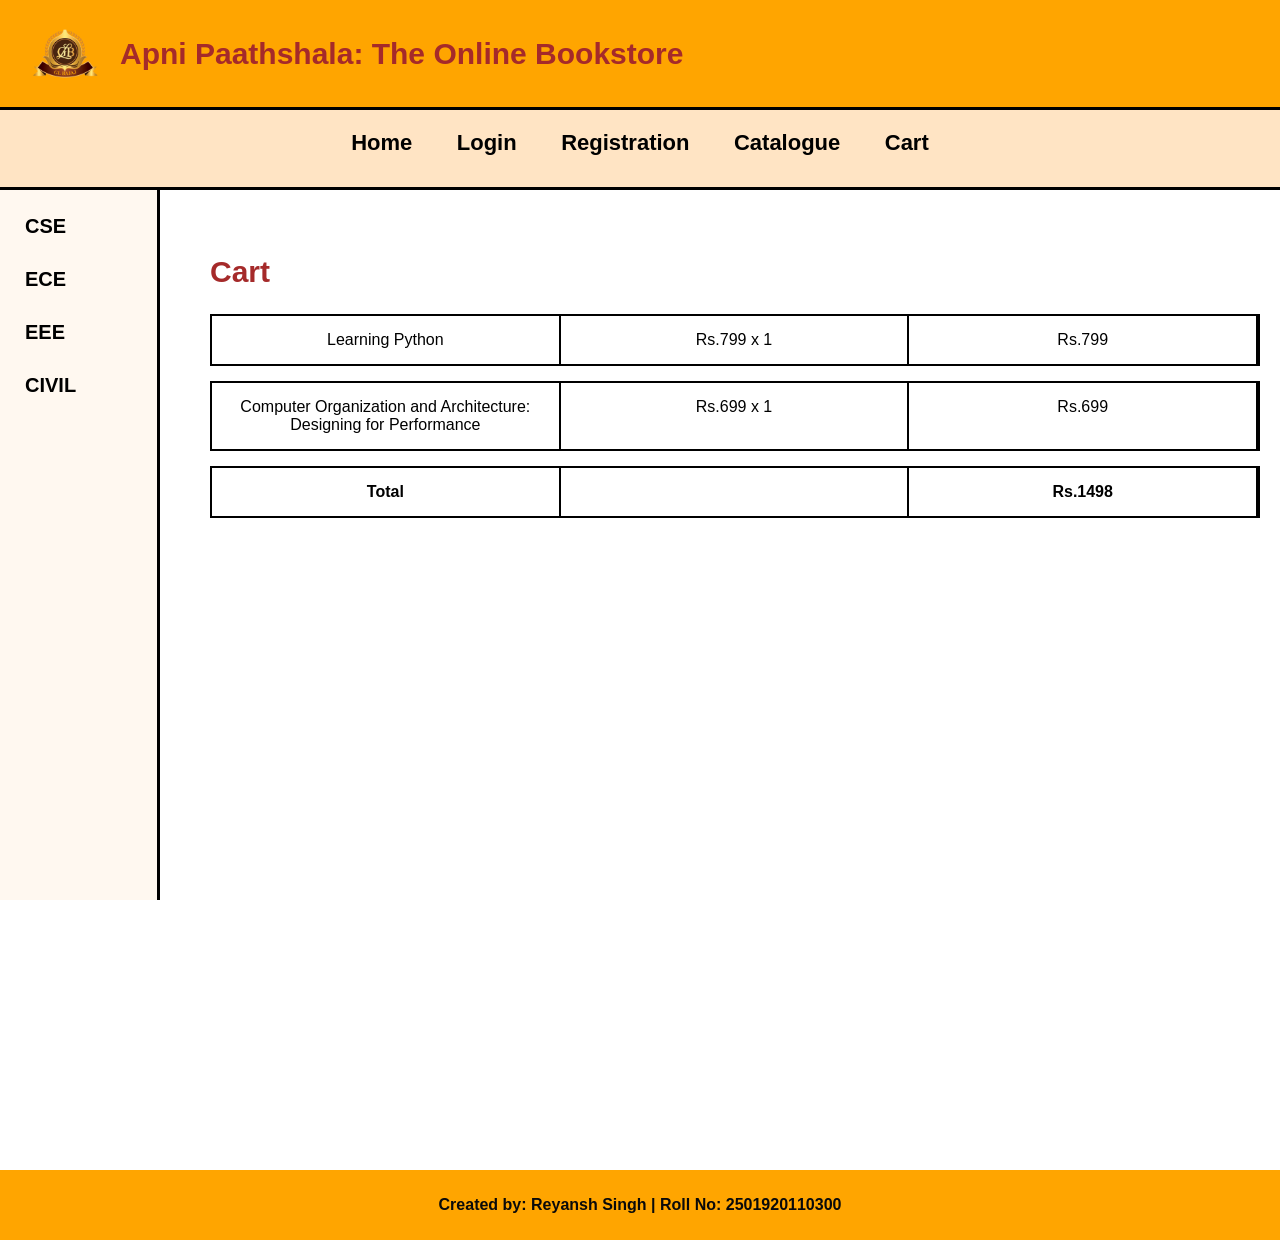
==== cart.html @ 22619114 "HTML and CSS file for cart page" ====
<!DOCTYPE html>
<html>
<head>
<title>Cart | Apni Paathshala</title>
<link rel="stylesheet" href="cart.css">
</head>
<body>
<div class="header">
    <img src="logo.png" alt="Logo">
    <h2>Apni Paathshala: The Online Bookstore</h2>
</div>
<div class="nav">
    <a href="index.html">Home</a>
    <a href="login.html">Login</a>
    <a href="registration.html">Registration</a>
    <a href="catalogue.html">Catalogue</a>
    <a href="cart.html">Cart</a>
</div>
<div class="sidebar">
    <a href="catalogue.html">CSE</a>
    <a href="catalogue.html">ECE</a>
    <a href="catalogue.html">EEE</a>
    <a href="catalogue.html">CIVIL</a>
</div>
<div class="content">
    <div class="section">
        <h2>Cart</h2>
        <div class="cartrow">
            <div>Learning Python</div>
            <div>Rs.799 x 1</div>
            <div>Rs.799</div>
        </div>
        <div class="cartrow">
            <div>Computer Organization and Architecture: Designing for Performance</div>
            <div>Rs.699 x 1</div>
            <div>Rs.699</div>
        </div>
        <div class="cartrow">
            <div><b>Total</b></div>
            <div></div>
            <div><b>Rs.1498</b></div>
        </div>
    </div>
</div>
<div class="footer">
    <p>Created by: Reyansh Singh | Roll No: 2501920110300</p>
</div>
</body>
</html>
---- cart.css ----
body { 
    font-family: Arial; 
    margin: 0; 
    background-color: white; 
}
h2 { 
    color: brown; 
    font-size: 30px; 
}
.header { 
    background-color: orange; 
    padding: 20px 30px; 
    display: flex; 
    align-items: center; 
    border-bottom: 3px solid black; 
    position: fixed; 
    top: 0; 
    left: 0; 
    width: 100%; 
    height: 110px; 
    box-sizing: border-box; 
    z-index: 3; 
}
.header img { 
    width: 70px; 
    height: 70px; 
    margin-right: 20px; 
}
.header h1 { 
    margin: 0; 
    font-size: 42px; 
}
.nav { 
    background-color: bisque; 
    padding: 20px; 
    text-align: center; 
    border-bottom: 3px solid black; 
    position: fixed; 
    top: 110px; 
    left: 0; 
    width: 100%; 
    height: 80px; 
    box-sizing: border-box; 
    z-index: 2; 
}
.nav a { 
    margin: 20px; 
    color: black; 
    font-weight: bold; 
    font-size: 22px; 
    text-decoration: none; }
.sidebar { 
    position: fixed; 
    top: 190px; 
    left: 0; 
    bottom: 0; 
    width: 160px; 
    background-color: #fff8f0; 
    padding: 25px; 
    border-right: 3px solid black; 
    box-sizing: border-box; 
    z-index: 1; 
}
.sidebar a { 
    display: block; 
    margin-bottom: 30px; 
    color: black; 
    text-decoration: none; 
    font-size: 20px; 
    font-weight: bold; 
}
.content { 
    margin-left: 190px; 
    margin-top: 190px; 
    padding: 20px; 
}
.section { 
    min-height: 100vh; 
    padding-top: 20px; 
    scroll-margin-top: 190px; 
}
.cartrow { 
    display: flex; 
    border: 2px solid black; 
    margin-bottom: 15px; 
}
.cartrow div { 
    flex: 1; 
    padding: 15px; 
    border-right: 2px solid black; 
    text-align: center; 
}
.footer { 
    background-color: orange; 
    color: rgb(10, 10, 10); 
    text-align: center; 
    padding: 10px; 
    margin-top: 20px; 
}
.footer p { 
    font-size: 16px; 
    font-weight: bold; 
}
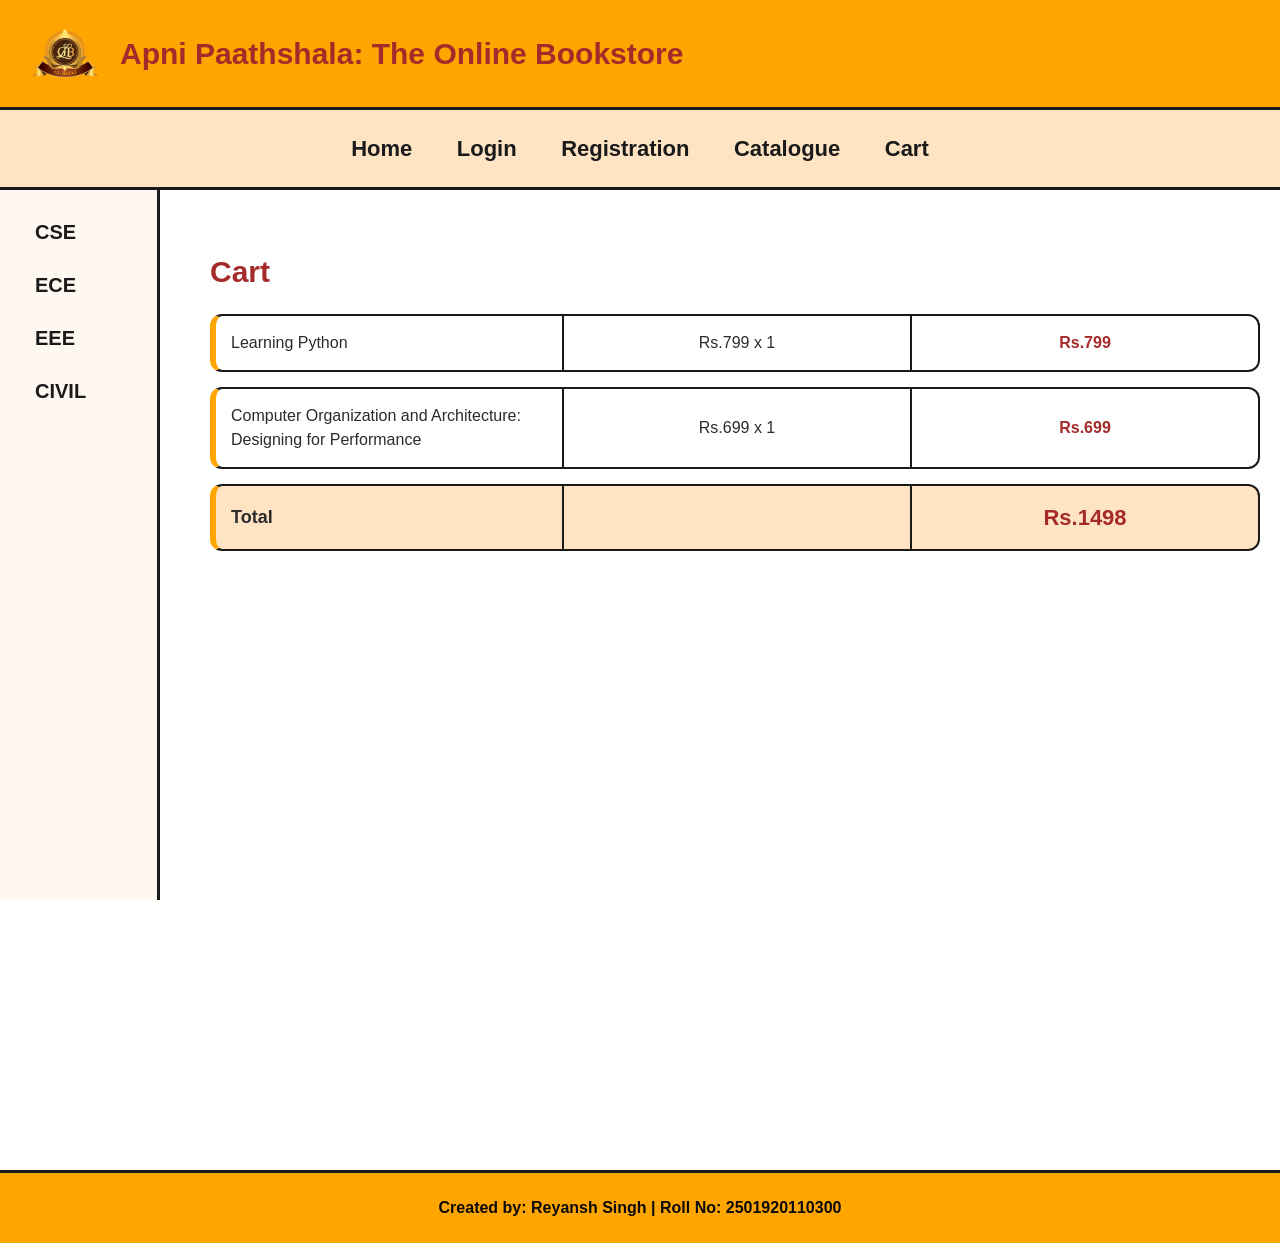
==== commit 3d18c36a: "Simplify storefront styling and markup" ====
--- a/cart.html
+++ b/cart.html
@@ -1,49 +1,55 @@
 <!DOCTYPE html>
-<html>
+<html lang="en">
 <head>
-<title>Cart | Apni Paathshala</title>
-<link rel="stylesheet" href="cart.css">
+    <meta charset="UTF-8">
+    <meta name="viewport" content="width=device-width, initial-scale=1.0">
+    <title>Cart | Apni Paathshala</title>
+    <link rel="stylesheet" href="cart.css">
 </head>
 <body>
-<div class="header">
-    <img src="logo.png" alt="Logo">
-    <h2>Apni Paathshala: The Online Bookstore</h2>
-</div>
-<div class="nav">
-    <a href="index.html">Home</a>
-    <a href="login.html">Login</a>
-    <a href="registration.html">Registration</a>
-    <a href="catalogue.html">Catalogue</a>
-    <a href="cart.html">Cart</a>
-</div>
-<div class="sidebar">
-    <a href="catalogue.html">CSE</a>
-    <a href="catalogue.html">ECE</a>
-    <a href="catalogue.html">EEE</a>
-    <a href="catalogue.html">CIVIL</a>
-</div>
-<div class="content">
-    <div class="section">
-        <h2>Cart</h2>
-        <div class="cartrow">
-            <div>Learning Python</div>
-            <div>Rs.799 x 1</div>
-            <div>Rs.799</div>
-        </div>
-        <div class="cartrow">
-            <div>Computer Organization and Architecture: Designing for Performance</div>
-            <div>Rs.699 x 1</div>
-            <div>Rs.699</div>
-        </div>
-        <div class="cartrow">
-            <div><b>Total</b></div>
-            <div></div>
-            <div><b>Rs.1498</b></div>
+    <div class="header">
+        <img src="logo.png" alt="Logo">
+        <h2>Apni Paathshala: The Online Bookstore</h2>
+    </div>
+
+    <div class="nav">
+        <a href="index.html">Home</a>
+        <a href="login.html">Login</a>
+        <a href="registration.html">Registration</a>
+        <a href="catalogue.html">Catalogue</a>
+        <a href="cart.html">Cart</a>
+    </div>
+
+    <div class="sidebar">
+        <a href="catalogue.html">CSE</a>
+        <a href="catalogue.html">ECE</a>
+        <a href="catalogue.html">EEE</a>
+        <a href="catalogue.html">CIVIL</a>
+    </div>
+
+    <div class="content">
+        <div class="section">
+            <h2>Cart</h2>
+            <div class="cartrow">
+                <div>Learning Python</div>
+                <div>Rs.799 x 1</div>
+                <div>Rs.799</div>
+            </div>
+            <div class="cartrow">
+                <div>Computer Organization and Architecture: Designing for Performance</div>
+                <div>Rs.699 x 1</div>
+                <div>Rs.699</div>
+            </div>
+            <div class="cartrow">
+                <div><b>Total</b></div>
+                <div></div>
+                <div><b>Rs.1498</b></div>
+            </div>
         </div>
     </div>
-</div>
-<div class="footer">
-    <p>Created by: Reyansh Singh | Roll No: 2501920110300</p>
-</div>
+
+    <div class="footer">
+        <p>Created by: Reyansh Singh | Roll No: 2501920110300</p>
+    </div>
 </body>
 </html>
--- a/cart.css
+++ b/cart.css
@@ -1,103 +1,162 @@
-body { 
-    font-family: Arial; 
-    margin: 0; 
-    background-color: white; 
+body {
+    margin: 0;
+    font-family: "Segoe UI", Arial, sans-serif;
+    color: #2b2b2b;
+    background-color: white;
 }
-h2 { 
-    color: brown; 
-    font-size: 30px; 
+
+h2 {
+    color: #a52a2a;
+    font-size: 30px;
 }
-.header { 
-    background-color: orange; 
-    padding: 20px 30px; 
-    display: flex; 
-    align-items: center; 
-    border-bottom: 3px solid black; 
-    position: fixed; 
-    top: 0; 
-    left: 0; 
-    width: 100%; 
-    height: 110px; 
-    box-sizing: border-box; 
-    z-index: 3; 
+
+/* ---------- Header ---------- */
+.header {
+    position: fixed;
+    top: 0;
+    left: 0;
+    width: 100%;
+    height: 110px;
+    box-sizing: border-box;
+    z-index: 3;
+    display: flex;
+    align-items: center;
+    padding: 20px 30px;
+    background-color: orange;
+    border-bottom: 3px solid #1a1a1a;
 }
-.header img { 
-    width: 70px; 
-    height: 70px; 
-    margin-right: 20px; 
+
+.header img {
+    width: 70px;
+    height: 70px;
+    margin-right: 20px;
 }
-.header h1 { 
-    margin: 0; 
-    font-size: 42px; 
+
+/* ---------- Navigation bar ---------- */
+.nav {
+    position: fixed;
+    top: 110px;
+    left: 0;
+    width: 100%;
+    height: 80px;
+    box-sizing: border-box;
+    z-index: 2;
+    padding: 20px;
+    text-align: center;
+    background-color: bisque;
+    border-bottom: 3px solid #1a1a1a;
 }
-.nav { 
-    background-color: bisque; 
-    padding: 20px; 
-    text-align: center; 
-    border-bottom: 3px solid black; 
-    position: fixed; 
-    top: 110px; 
-    left: 0; 
-    width: 100%; 
-    height: 80px; 
-    box-sizing: border-box; 
-    z-index: 2; 
+
+.nav a {
+    display: inline-block;
+    margin: 0 12px;
+    padding: 6px 8px;
+    color: #1a1a1a;
+    font-size: 22px;
+    font-weight: bold;
+    text-decoration: none;
+    border-radius: 10px;
 }
-.nav a { 
-    margin: 20px; 
-    color: black; 
-    font-weight: bold; 
-    font-size: 22px; 
-    text-decoration: none; }
-.sidebar { 
-    position: fixed; 
-    top: 190px; 
-    left: 0; 
-    bottom: 0; 
-    width: 160px; 
-    background-color: #fff8f0; 
-    padding: 25px; 
-    border-right: 3px solid black; 
-    box-sizing: border-box; 
-    z-index: 1; 
+
+.nav a:hover {
+    background-color: orange;
 }
-.sidebar a { 
-    display: block; 
-    margin-bottom: 30px; 
-    color: black; 
-    text-decoration: none; 
-    font-size: 20px; 
-    font-weight: bold; 
+
+/* ---------- Sidebar ---------- */
+.sidebar {
+    position: fixed;
+    top: 190px;
+    bottom: 0;
+    left: 0;
+    width: 160px;
+    box-sizing: border-box;
+    z-index: 1;
+    padding: 25px;
+    background-color: #fff8f0;
+    border-right: 3px solid #1a1a1a;
 }
-.content { 
-    margin-left: 190px; 
-    margin-top: 190px; 
-    padding: 20px; 
+
+.sidebar a {
+    display: block;
+    margin-bottom: 18px;
+    padding: 6px 10px;
+    color: #1a1a1a;
+    font-size: 20px;
+    font-weight: bold;
+    text-decoration: none;
+    border-radius: 8px;
 }
-.section { 
-    min-height: 100vh; 
-    padding-top: 20px; 
-    scroll-margin-top: 190px; 
+
+.sidebar a:hover {
+    background-color: bisque;
 }
-.cartrow { 
-    display: flex; 
-    border: 2px solid black; 
-    margin-bottom: 15px; 
+
+/* ---------- Main content ---------- */
+.content {
+    margin-left: 190px;
+    margin-top: 190px;
+    padding: 20px;
 }
-.cartrow div { 
-    flex: 1; 
-    padding: 15px; 
-    border-right: 2px solid black; 
-    text-align: center; 
+
+.section {
+    min-height: 100vh;
+    padding-top: 20px;
 }
-.footer { 
-    background-color: orange; 
-    color: rgb(10, 10, 10); 
-    text-align: center; 
-    padding: 10px; 
-    margin-top: 20px; 
+
+/* ---------- Footer ---------- */
+.footer {
+    margin-top: 20px;
+    padding: 10px;
+    text-align: center;
+    color: #0a0a0a;
+    background-color: orange;
+    border-top: 3px solid #1a1a1a;
 }
-.footer p { 
-    font-size: 16px; 
-    font-weight: bold; 
+
+.footer p {
+    font-size: 16px;
+    font-weight: bold;
 }
+
+/* ---------- Cart rows ---------- */
+.cartrow {
+    display: flex;
+    margin-bottom: 15px;
+    overflow: hidden;
+    background-color: white;
+    border: 2px solid #1a1a1a;
+    border-left: 6px solid orange;
+    border-radius: 12px;
+}
+
+.cartrow div {
+    flex: 1;
+    display: flex;
+    align-items: center;
+    justify-content: center;
+    padding: 15px;
+    text-align: center;
+    line-height: 1.5;
+    border-right: 2px solid #1a1a1a;
+}
+
+.cartrow div:first-child {
+    justify-content: flex-start;
+    text-align: left;
+}
+
+.cartrow div:last-child {
+    border-right: none;
+    font-weight: bold;
+    color: #a52a2a;
+}
+
+/* Total row */
+.cartrow:last-child {
+    font-size: 18px;
+    background-color: bisque;
+}
+
+.cartrow:last-child div:last-child {
+    font-size: 22px;
+}
